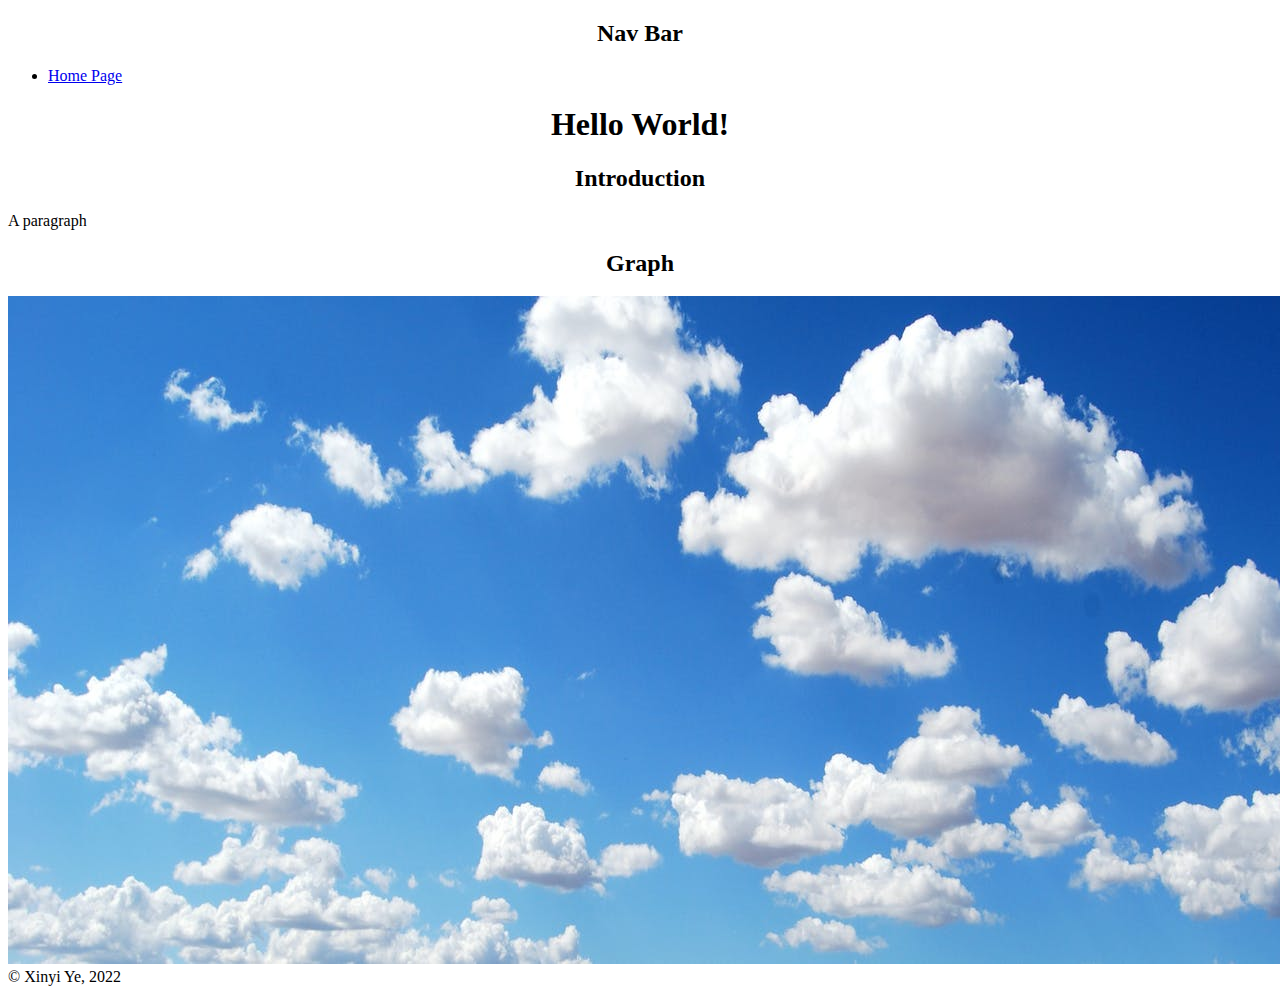
==== A1/index.html @ a43546bb "first commit" ====
<!DOCTYPE html>
<!-- ADDING JS AND CSS VIA EXTERNAL FILES -->
<html>
  <head>
    <link rel="stylesheet" href="css/styles.css">
    <!-- if you remove the `defer` attribribute, it won't work, because this
        JavaScript expects ` <div id="javascript-will-add-content">` but it loads
        and executes before that element is available -->
  </head>
  <body>
    <header>
      <nav>
        <h2 class="textcenter">Nav Bar</h2>
        <ul>
          <li><a href="./index.html">Home Page</a></li>
        </ul>
      </nav>
    </header>
    <section>
        <h1 class="textcenter">Hello World!</h1>
    </section>
    <section>
      <h2 class = "textcenter">Introduction</h2>
      <p>A paragraph</p>
    </section>
    <section class="textcenter">
      <h2>Graph</h2>
      <img src = "sky.jpeg" alt = "sky">
    </section>
    <footer>
        &copy; Xinyi Ye, 2022
    </footer>
  </body>
</html>
---- A1/css/styles.css ----
/* body {
    background: #FFC0CB;
    color: #FFF;
} */
.textcenter{
    text-align: center;
}
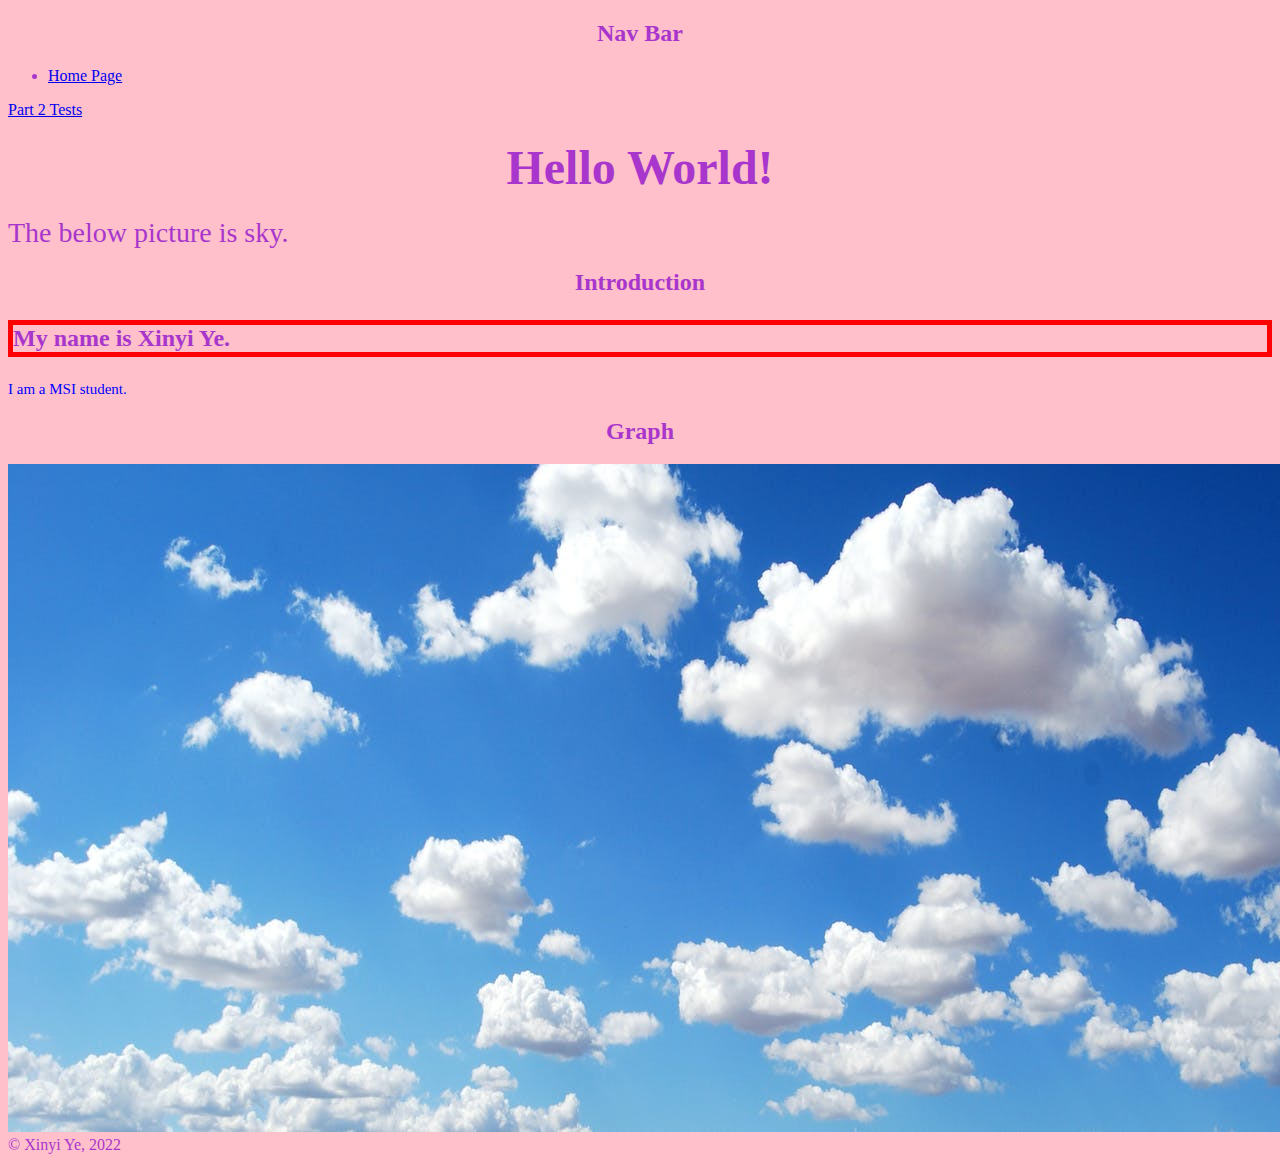
==== commit 1696ddb5: "hw2" ====
--- a/A1/index.html
+++ b/A1/index.html
@@ -7,6 +7,8 @@
         JavaScript expects ` <div id="javascript-will-add-content">` but it loads
         and executes before that element is available -->
   </head>
+  <style>
+    </style>
   <body>
     <header>
       <nav>
@@ -16,12 +18,15 @@
         </ul>
       </nav>
     </header>
+    <a href="ps2-tests.html">Part 2 Tests</a>
     <section>
-        <h1 class="textcenter">Hello World!</h1>
+        <h1 class="textcenter"><font size="10">Hello World!</font></h1>
     </section>
+    <to>The below picture is sky.</to>
     <section>
       <h2 class = "textcenter">Introduction</h2>
-      <p>A paragraph</p>
+      <p>My name is Xinyi Ye.</p>
+      <from>I am a MSI student.</from>
     </section>
     <section class="textcenter">
       <h2>Graph</h2>
--- a/A1/css/styles.css
+++ b/A1/css/styles.css
@@ -1,8 +1,22 @@
-/* body {
+body {
     background: #FFC0CB;
-    color: #FFF;
-} */
+    color: rgb(169, 54, 204);
+}
 .textcenter{
     text-align: center;
 }
-
+to{
+    font-size:28px;
+    display: block;
+}
+from{
+    font-size:15px;
+    color: blue;
+    display: block;
+}
+p
+{
+    border:5px solid red;
+    font-weight:bold;
+    font-size:150%
+}
